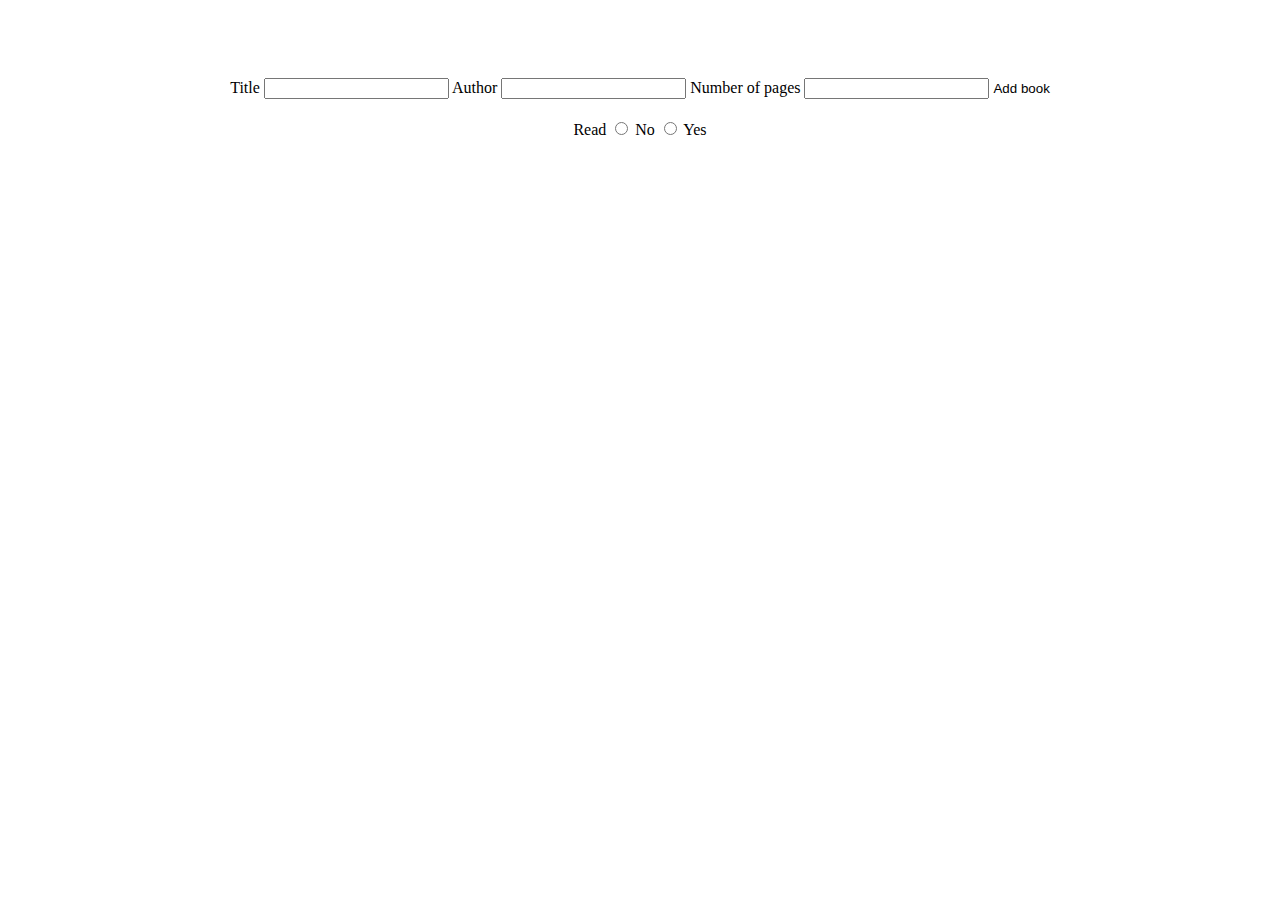
==== library.html @ 2ee884a4 "add javascript.js" ====
<!DOCTYPE html>
<html>

<head>
    <title>Book exercise</title>
    <meta charset="UTF-8">
    <link rel ="stylesheet" href="style.css">   

</head>


<header>
    
    <div id = "input" autocomplete="off" >
        <label for = "title1"> Title</label>
        <input type = "text" id="title" class = "user-input" onfocus="this.value=''">
        <label for = "author">Author </label>
        <input type = "text" id="author" class = "user-input" onfocus="this.value=''">
        <label for = "pages">Number of pages</label>
        <input type = "text" id="pages" class = "user-input" onfocus="this.value=''">
        <button input type = "submit" id = "submit" name ="text"> Add book </button>
    
    <div id="read">
        Read
        
         <input type = "radio" id="readNo" class = "read" value ="Not yet read" name = "yesNo">
        <label for = "readNo">No</label>
        <input type = "radio" id="readYes" class = "read" value ="Read" name ="yesNo">
        <label for = "readYes">Yes</label> 
       
    </div>
    
    
    </div>

</header>
<body>

<div id="wrapper" >
    <div id = "books">

    </div>
</div>


<script src = "javascript.js"> </script>

</body>





</html>
---- style.css ----
body, header     {
    display:flex;
    flex-direction: column;
    flex-wrap: wrap;
    justify-content:flex-start;
    align-items: stretch;
    background-color: white;
}

header {
    background-color: white;
    margin-left: -10px;
    margin-right: -10px;
    margin-top: 50px;
}

#wrapper {
    width: 75%;
    margin: 0 auto;
}

#input {
    flex-direction: column;
    margin:auto;
    padding-bottom: 10px;
    padding-top: 20px;    
}

#read {
    margin: auto;
    text-align: center;
    padding-top: 20px;
}
#books {
    margin-top: 30px;
    padding-top: 20px;
    display: flex;
    flex-direction: row; 
    justify-content: center;
    max-width: auto;
    flex-wrap: wrap;
   }

#each-book{
    display: flex;
    margin-top: 10px;
    flex-direction: column;
    align-items: flex-start;
    float: left;
    justify-content: space-around;
    box-shadow: 0 4px 8px 0 rgba(0,0,0,0.2);
    transition: 0.3s;
    padding: 50px;
    padding-top: 0px;
    padding-bottom: 20px;
    margin-bottom: 20px;
    margin-right: 20px;
    max-width: 200px;
    background-color: #f2f8f9;
}

#each-book:hover {
    background-color: white;
}

h5 {
    font-size: large;
    
}

h5, p, #delete-button {
    display: flex;
    align-items: flex-start;
    margin-bottom: 1px;
    padding-bottom: -10px;

}

p, #delete-button {
  
    
}

.card {

}

#delete-button {
    padding: 0;
    border: 0;
    margin-top: 40px;
    background-color: #f2f8f9;

    
}
#submit {
    padding: 0;
    border: 0;
    background-color: white;
}

#delete-button:hover {
    font-weight: 900;
}
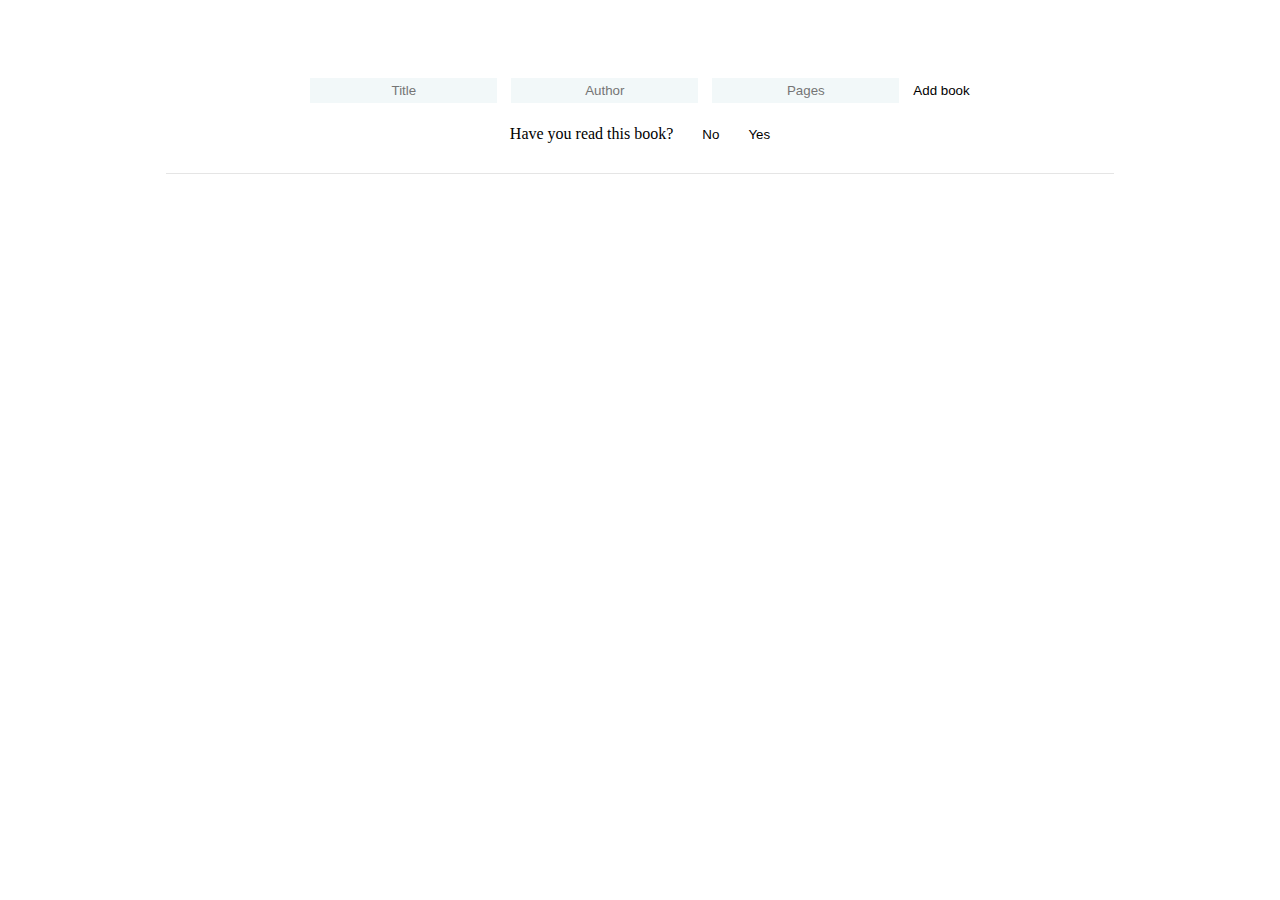
==== commit 74db3471: "javascript.js" ====
--- a/library.html
+++ b/library.html
@@ -12,21 +12,22 @@
 <header>
     
     <div id = "input" autocomplete="off" >
-        <label for = "title1"> Title</label>
-        <input type = "text" id="title" class = "user-input" onfocus="this.value=''">
-        <label for = "author">Author </label>
-        <input type = "text" id="author" class = "user-input" onfocus="this.value=''">
-        <label for = "pages">Number of pages</label>
-        <input type = "text" id="pages" class = "user-input" onfocus="this.value=''">
+        <label for = "title1"> </label>
+        <input type = "text" id="title" class = "user-input" onfocus="this.value=''" placeholder ="Title">
+        <label for = "author"> </label>
+        <input type = "text" id="author" class = "user-input" onfocus="this.value=''" placeholder ="Author">
+        <label for = "pages"></label>
+        <input type = "text" id="pages" class = "user-input" onfocus="this.value=''" placeholder ="Pages">
         <button input type = "submit" id = "submit" name ="text"> Add book </button>
     
     <div id="read">
-        Read
+        Have you read this book?
         
          <input type = "radio" id="readNo" class = "read" value ="Not yet read" name = "yesNo">
         <label for = "readNo">No</label>
         <input type = "radio" id="readYes" class = "read" value ="Read" name ="yesNo">
         <label for = "readYes">Yes</label> 
+
        
     </div>
     
--- a/style.css
+++ b/style.css
@@ -18,13 +18,26 @@
 #wrapper {
     width: 75%;
     margin: 0 auto;
+    border-top: solid 1.5px rgba(0,0,0,0.1);
+    margin-top: 20px;
 }
 
 #input {
     flex-direction: column;
     margin:auto;
     padding-bottom: 10px;
-    padding-top: 20px;    
+    padding-top: 20px;
+}
+.user-input {
+    margin-right: 10px;
+    border: 0;
+    background-color: #f2f8f9;
+    text-align: center;
+    padding: 5px;   
+}
+label {
+    font-size: 13.3333px;
+    font-family: Arial;
 }
 
 #read {
@@ -32,6 +45,19 @@
     text-align: center;
     padding-top: 20px;
 }
+
+/*Radio buttons*/
+.read {
+    opacity: 0;
+}
+
+label {
+    cursor: pointer;
+}
+input:checked + label {
+    color: green;
+}
+
 #books {
     margin-top: 30px;
     padding-top: 20px;
@@ -77,15 +103,6 @@
 
 }
 
-p, #delete-button {
-  
-    
-}
-
-.card {
-
-}
-
 #delete-button {
     padding: 0;
     border: 0;
@@ -100,6 +117,10 @@
     background-color: white;
 }
 
+#submit:hover {
+    text-decoration: underline;
+}
+
 #delete-button:hover {
     font-weight: 900;
 }
